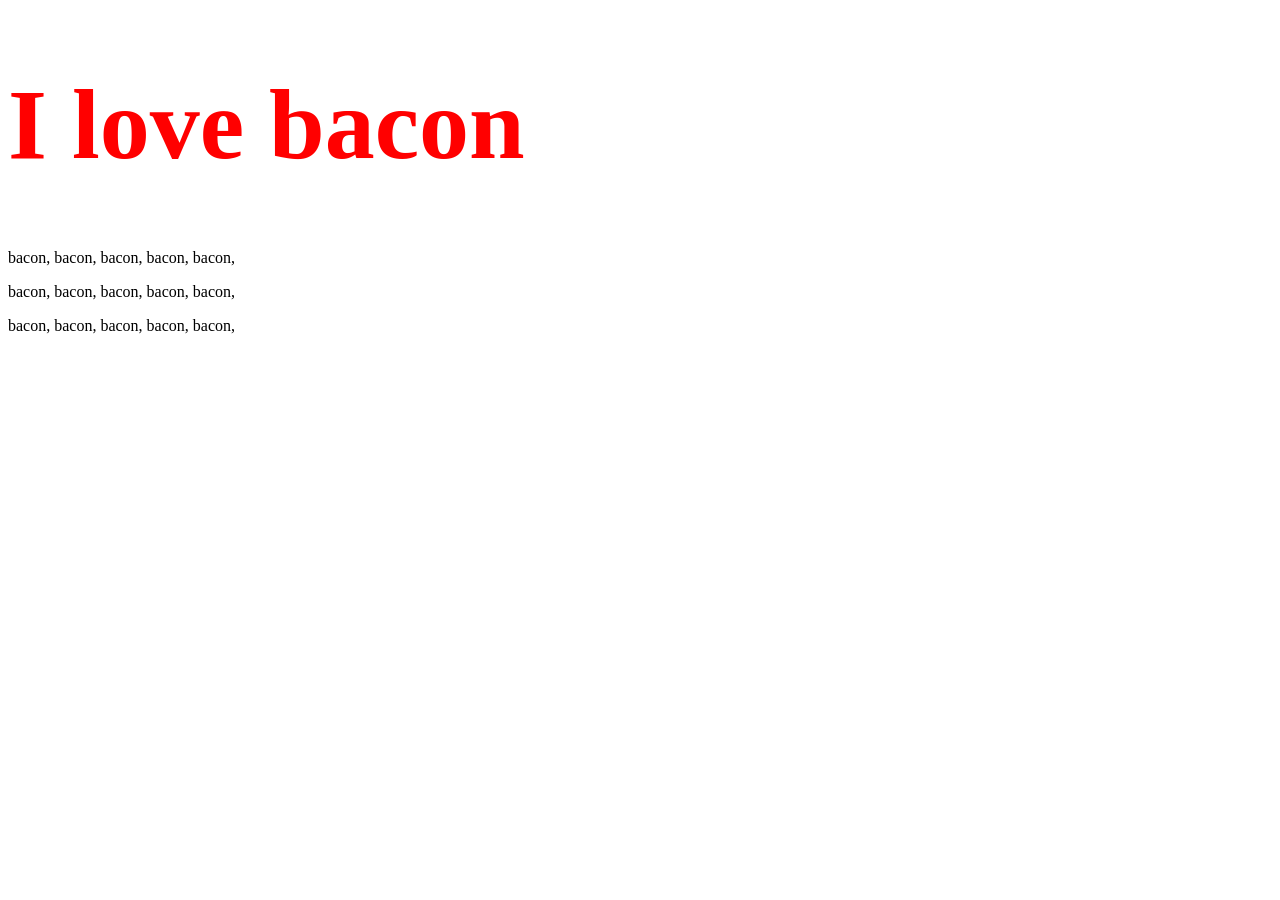
==== indeba.html @ ed6c1e74 "Add files via upload" ====
<!DOCTYPE html>
<html>
  <head>
    <meta charset="utf-8">
    <title>bacon fansite</title>
    <link rel="stylesheet" href="css/styles.css">
  </head>
  <body>
<h1>I love bacon</h1>
<p>bacon, bacon, bacon, bacon, bacon,</p>
<p>bacon, bacon, bacon, bacon, bacon,</p>
<p>bacon, bacon, bacon, bacon, bacon,</p>

<img class="bacon circular" src="https://lh3.googleusercontent.com/7V9oQmIrnQmxqMpOm6Br5pHf361J8uixFS2lgiKtfsVNtTTAVCV_kG_dwlGyOf9XBOceb_0=s85" alt="">


  </body>
</html>
---- css/styles.css ----
h1{
  color: red;
  font-size: 100px;
}

img {
  background-color: white;
}
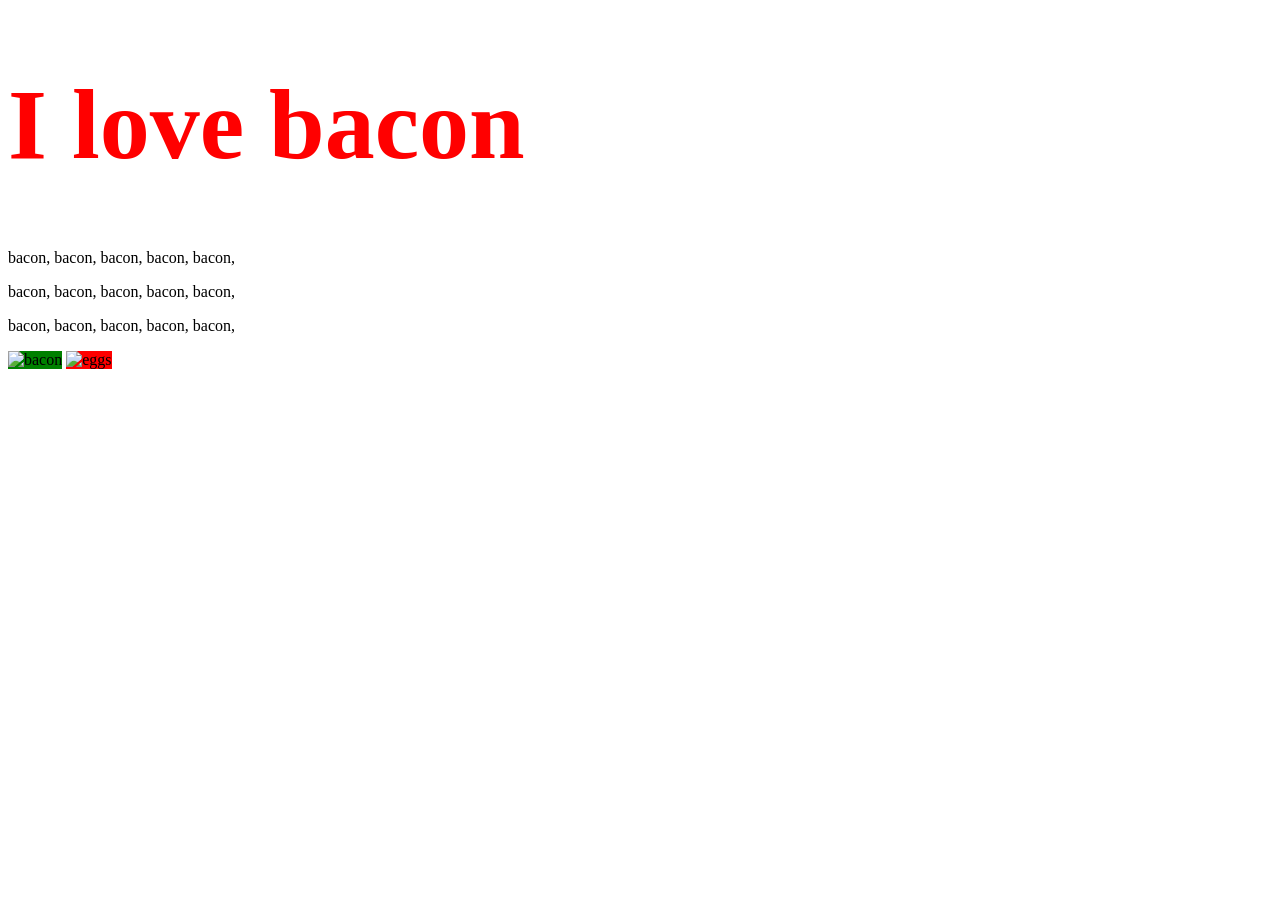
==== commit 184ed1c0: "Add files via upload" ====
--- a/indeba.html
+++ b/indeba.html
@@ -11,8 +11,8 @@
 <p>bacon, bacon, bacon, bacon, bacon,</p>
 <p>bacon, bacon, bacon, bacon, bacon,</p>
 
-<img class="bacon circular" src="https://lh3.googleusercontent.com/7V9oQmIrnQmxqMpOm6Br5pHf361J8uixFS2lgiKtfsVNtTTAVCV_kG_dwlGyOf9XBOceb_0=s85" alt="">
-
+<img class="bacon" src="https://lh3.googleusercontent.com/7V9oQmIrnQmxqMpOm6Br5pHf361J8uixFS2lgiKtfsVNtTTAVCV_kG_dwlGyOf9XBOceb_0=s85" alt="bacon">
+<img class="eggs" src="https://lh3.googleusercontent.com/Gok1PyV7QJX_OzxJk8vIfON_VDbQS0XL625lXwICwohXuLFLtIc0K4j9R0MUjtyAh-7R_w=s120" alt="eggs">
 
   </body>
 </html>
--- a/css/styles.css
+++ b/css/styles.css
@@ -1,8 +1,36 @@
+/*********************************************TAG SELECTORS************************************************/
+
+
+
 h1{
   color: red;
   font-size: 100px;
 }
 
-img {
-  background-color: white;
+img:hover {
+  background-color: gold;
 }
+
+
+
+/*********************************************ID SELECTORS*********************************************/
+
+.bacon{
+  background-color: green;
+}
+
+.eggs{
+  background-color: red;
+}
+
+.circular {
+  border-radius: 100%
+}
+
+#heading{
+  color: blue;
+}
+
+#big {
+  font-size: 100px;
+}
